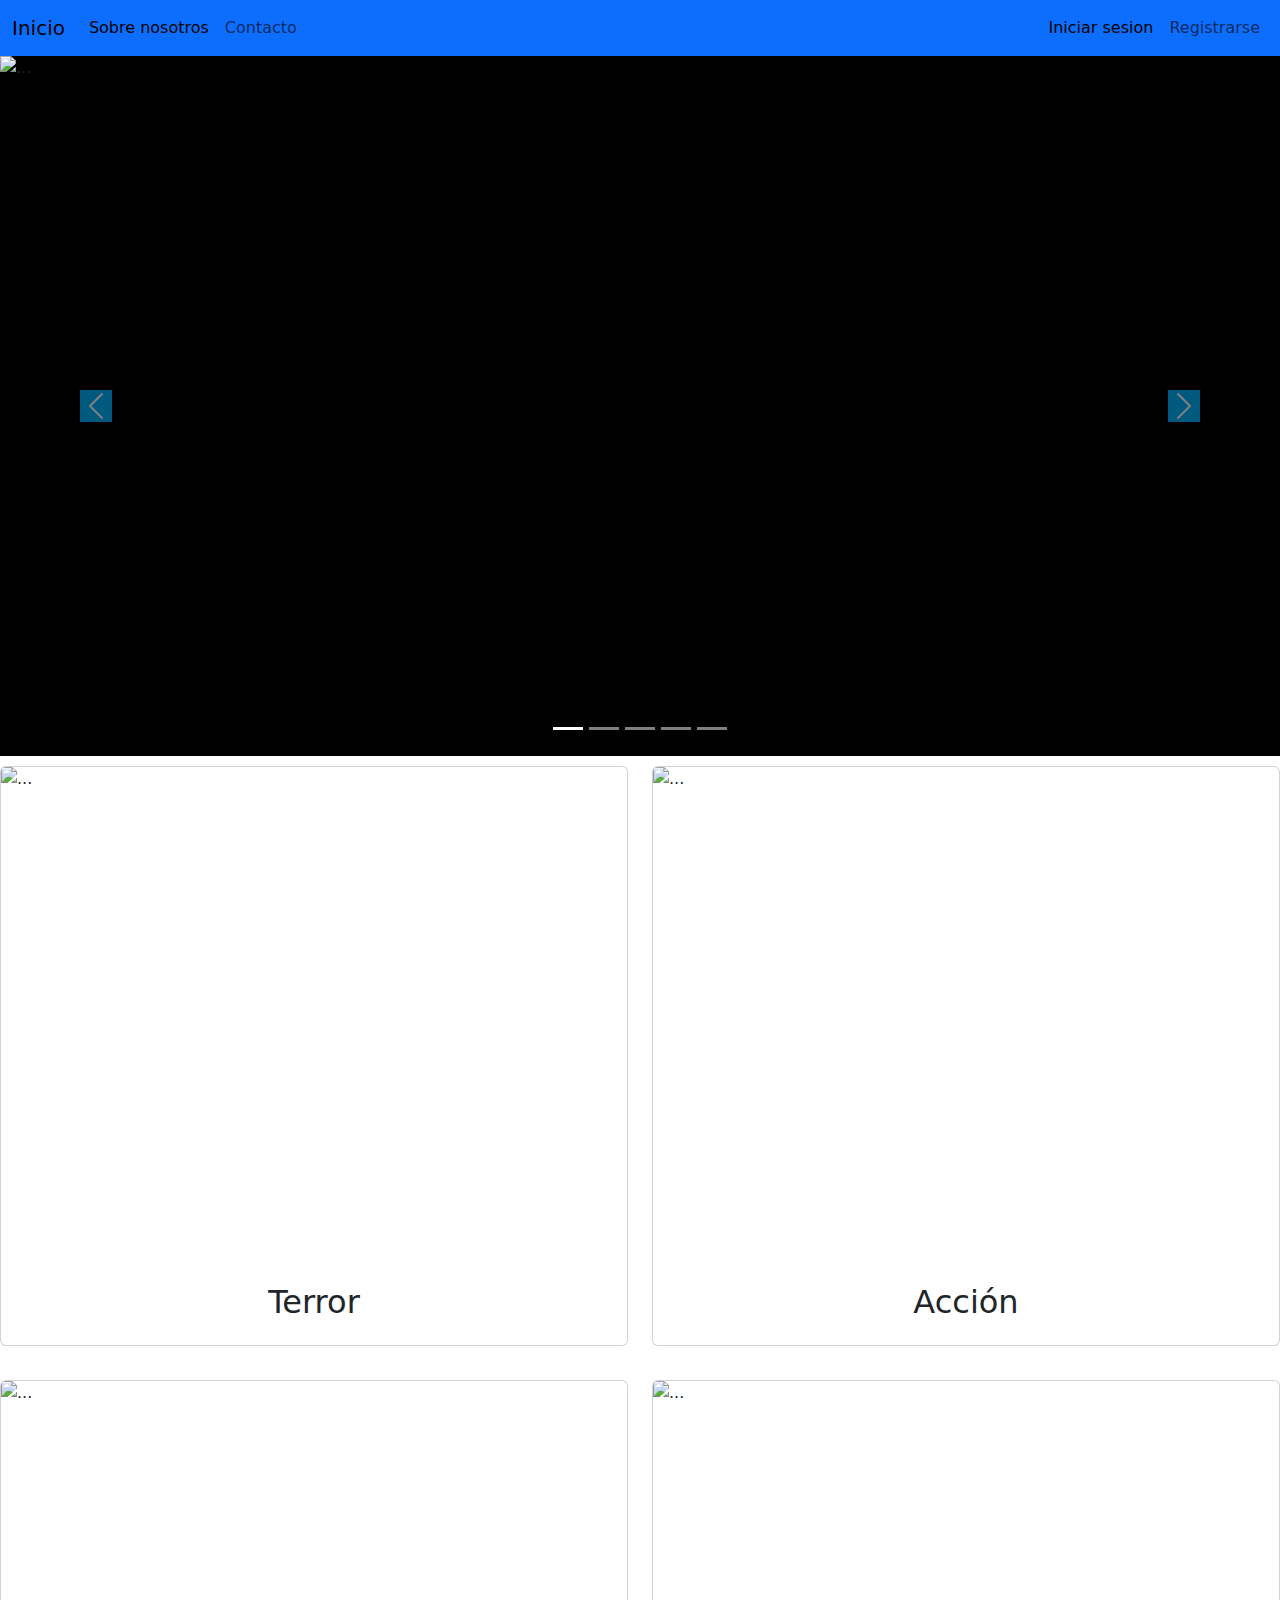
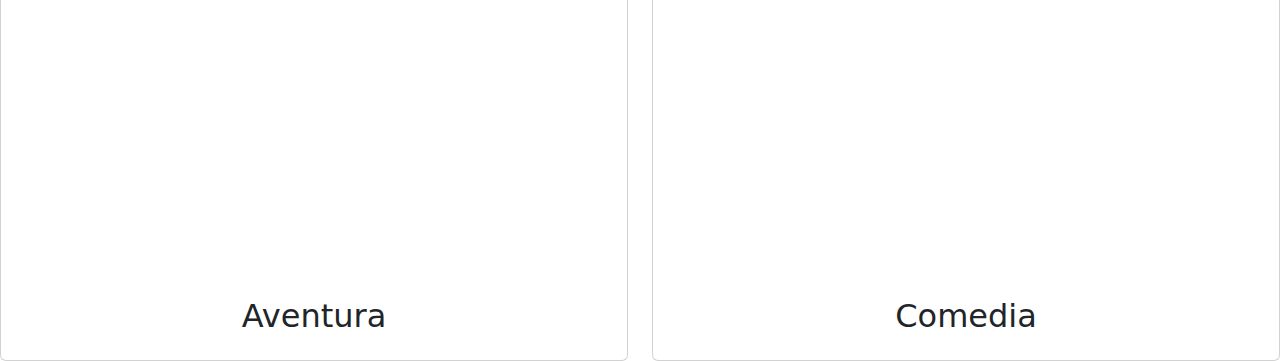
==== index.html @ 625aa41d "se corrige efecto de carousel" ====
<!DOCTYPE html>
<html lang="en">
<head>
  <meta charset="UTF-8">
  <meta name="viewport" content="width=device-width, initial-scale=1.0">
  <link rel="stylesheet" href="CSS/style.css">
  <link href="https://cdn.jsdelivr.net/npm/bootstrap@5.3.3/dist/css/bootstrap.min.css" rel="stylesheet" integrity="sha384-QWTKZyjpPEjISv5WaRU9OFeRpok6YctnYmDr5pNlyT2bRjXh0JMhjY6hW+ALEwIH" crossorigin="anonymous">
  <title>Pagina Principal</title>
</head>
<body>
  <header>
    <nav class="navbar navbar-expand-lg bg-primary">
      <a href="index.html"><img class="logo" src="https://images.vexels.com/media/users/3/220739/isolated/preview/364a8081b080c3b1b1af9abb49ecf40e-icono-plano-de-entradas-de-cine-clasico.png" alt=""></a>
  <div class="container-fluid">
    <a class="navbar-brand" href="#">Inicio</a>
    <button class="navbar-toggler" type="button" data-bs-toggle="collapse" data-bs-target="#navbarSupportedContent" aria-controls="navbarSupportedContent" aria-expanded="false" aria-label="Toggle navigation">
      <span class="navbar-toggler-icon"></span>
    </button>
    <div class="collapse navbar-collapse" id="navbarSupportedContent">
      <ul class="navbar-nav me-auto mb-2 mb-lg-0">
        <li class="nav-item">
          <a class="nav-link active" aria-current="page" href="#">Sobre nosotros</a>
        </li>
        <li class="nav-item">
          <a class="nav-link" href="#">Contacto</a>
        </li>
      </ul>
       <ul class="navbar-nav ms-auto mb-2 mb-lg-0">
        <li class="nav-item">
          <a class="nav-link active" aria-current="page" href="#" data-bs-toggle="modal" data-bs-target="#exampleModal">Iniciar sesion</a>



<div class="modal fade" id="exampleModal" tabindex="-1" aria-labelledby="exampleModalLabel" aria-hidden="true">
  <div class="modal-dialog">
    <div class="modal-content">
      <div class="modal-header">
        <h1 class="text-center fs-5" id="exampleModalLabel">Iniciar Sesión</h1>
        <button type="button" class="btn-close" data-bs-dismiss="modal" aria-label="Close"></button>
      </div>
      <div class="modal-body">
        <form>
  <div class="mb-3">
    <label for="exampleInputEmail1" class="form-label">Email</label>
    <input type="email" class="form-control" id="exampleInputEmail1" aria-describedby="emailHelp" required maxlength="50" minlength="5" placeholder="Juanperez@dominio.com">
  <div class="mb-3">
    <label for="exampleInputPassword1" class="form-label">Contraseña</label>
    <input type="password" class="form-control" id="exampleInputPassword1" required maxlength="50" minlength="5" pattern="[a-zA-Z0-9]+">
      <div class="modal-footer justify-content-center">
        <button type="submit" class="btn btn-dark">Enviar</button>
      </div>
    </div>
  </div>
</div>
        </li>
        <li class="nav-item">
          <a class="nav-link" href="#">Registrarse</a>
        </li>
      </ul>
    </div>
  </div>
</nav>
<div id="carouselExampleAutoplaying" class="carousel slide w-100">
        <div class="carousel-indicators">
          <button
            type="button"
            data-bs-target="#carouselExampleAutoplaying"
            data-bs-slide-to="0"
            class="active"
            aria-current="true"
            aria-label="Slide 1"
          ></button>
          <button
            type="button"
            data-bs-target="#carouselExampleAutoplaying"
            data-bs-slide-to="1"
            aria-label="Slide 2"
          ></button>
          <button
            type="button"
            data-bs-target="#carouselExampleAutoplaying"
            data-bs-slide-to="2"
            aria-label="Slide 3"
          ></button>
          <button
            type="button"
            data-bs-target="#carouselExampleAutoplaying"
            data-bs-slide-to="3"
            aria-label="Slide 4"
          ></button>
          <button
            type="button"
            data-bs-target="#carouselExampleAutoplaying"
            data-bs-slide-to="4"
            aria-label="Slide 5"
          ></button>
        </div>
        <div id="carouselExampleSlidesOnly" class="carousel slide" data-bs-ride="carousel">
  <div class="carousel-inner">
    <div class="carousel-item active">
      <img src="https://m.media-amazon.com/images/M/MV5BYzMxOTYyY2YtNzNlMy00MGEwLTg0YjUtODAwNjgyNWFmZDIwXkEyXkFqcGc@._V1_.jpg" class="d-block w-100" alt="...">
    </div>
    <div class="carousel-item">
      <img src="https://pics.filmaffinity.com/Hombre_lobo-320980493-large.jpg" class="d-block w-100" alt="...">
    </div>
    <div class="carousel-item">
      <img src="https://m.media-amazon.com/images/M/MV5BMDI0ZDVhZmYtMDEwMS00YTY2LWIzOTItYWIzNDdjZWY3MGEzXkEyXkFqcGc@._V1_.jpg" class="d-block w-100" alt="...">
    </div>
<div class="carousel-item">
      <img src="https://m.media-amazon.com/images/M/MV5BZGUwYWM5ZjgtZDk3OS00NDRiLWE4ZmUtZDM1YTQ4MjlkNWU2XkEyXkFqcGc@._V1_.jpg" class="d-block w-100" alt="...">
    </div>
<div class="carousel-item">
      <img src="https://m.media-amazon.com/images/S/pv-target-images/f10355548c455db2e018da1796065be7428d389471fce3e7c403856394ef4bc4.jpg" class="d-block w-100" alt="...">
    </div>

  </div>
</div>  
        <button
          class="carousel-control-prev"
          type="button"
          data-bs-target="#carouselExampleIndicators"
          data-bs-slide="prev"
        >
          <span class="carousel-control-prev-icon" aria-hidden="true"></span>
          <span class="visually-hidden">Previous</span>
        </button>
        <button
          class="carousel-control-next"
          type="button"
          data-bs-target="#carouselExampleIndicators"
          data-bs-slide="next"
        >
          <span class="carousel-control-next-icon" aria-hidden="true"></span>
          <span class="visually-hidden">Next</span>
        </button>
      </div>
  </header>

  <main>
    <div class="row row-cols-1 row-cols-md-2 g-4">
  <div class="col">
    <div class="card">
      <img src="https://i.blogs.es/7aba7b/1366_2000/500_333.jpeg" class="card-img-top" alt="...">
      <div class="card-body">
        <h2 class="card-title">Terror</h2>
        <p class="card-text"></p>
      </div>
    </div>
  </div>
  <div class="col">
    <div class="card">
      <img src="https://www.hobbyconsolas.com/sites/navi.axelspringer.es/public/media/image/2022/05/bad-boys-life-2709013.jpg" class="card-img-top" alt="...">
      <div class="card-body">
        <h2 class="card-title">Acción</h2>
        <p class="card-text"></p>
      </div>
    </div>
  </div>
  <div class="col">
    <div class="card">
      <img src="https://img2.rtve.es/v/6958935/?w=1600" class="card-img-top" alt="...">
      <div class="card-body">
        <h2 class="card-title">Aventura</h2>
        <p class="card-text"></p>
      </div>
    </div>
  </div>
  <div class="col">
    <div class="card">
      <img src="https://www.elespectador.com/resizer/v2/CHUG4BDYZ5DH7MLWYJ7RSBFM7I.jpg?auth=997c6df7fb2436fee7674858414dc0a6263d7477bb2ad4b330bc51f6b4ba2869&width=910&height=606&smart=true&quality=70" class="card-img-top" alt="...">
      <div class="card-body">
        <h2 class="card-title">Comedia</h2>
        <p class="card-text"></p>
      </div>
    </div>
  </div>
</div>


</main>
  <script src="https://cdn.jsdelivr.net/npm/bootstrap@5.3.3/dist/js/bootstrap.bundle.min.js" integrity="sha384-YvpcrYf0tY3lHB60NNkmXc5s9fDVZLESaAA55NDzOxhy9GkcIdslK1eN7N6jIeHz" crossorigin="anonymous"></script>
</body>
</html>
---- CSS/style.css ----
*{
  margin: 0;
  padding: 0;
}

.logo {width: 100px;}

.carousel img{height: 700px; object-fit: contain;}
.carousel{background-color: rgb(0, 0, 0);}
.carousel-item img{transition: transform 0s ease-in-out; &:hover {transform: scale(110%);}}
.carousel-control-prev span{background-color: rgb(0, 179, 255);}
.carousel-control-next span{background-color: rgb(0, 179, 255);}


.logo{
  width: 100px;
}

.card{
  margin-top: 10px;
}
.card img{
  width: 100%;
  height: 500px;
}

.card-title{
  text-align: center;
}
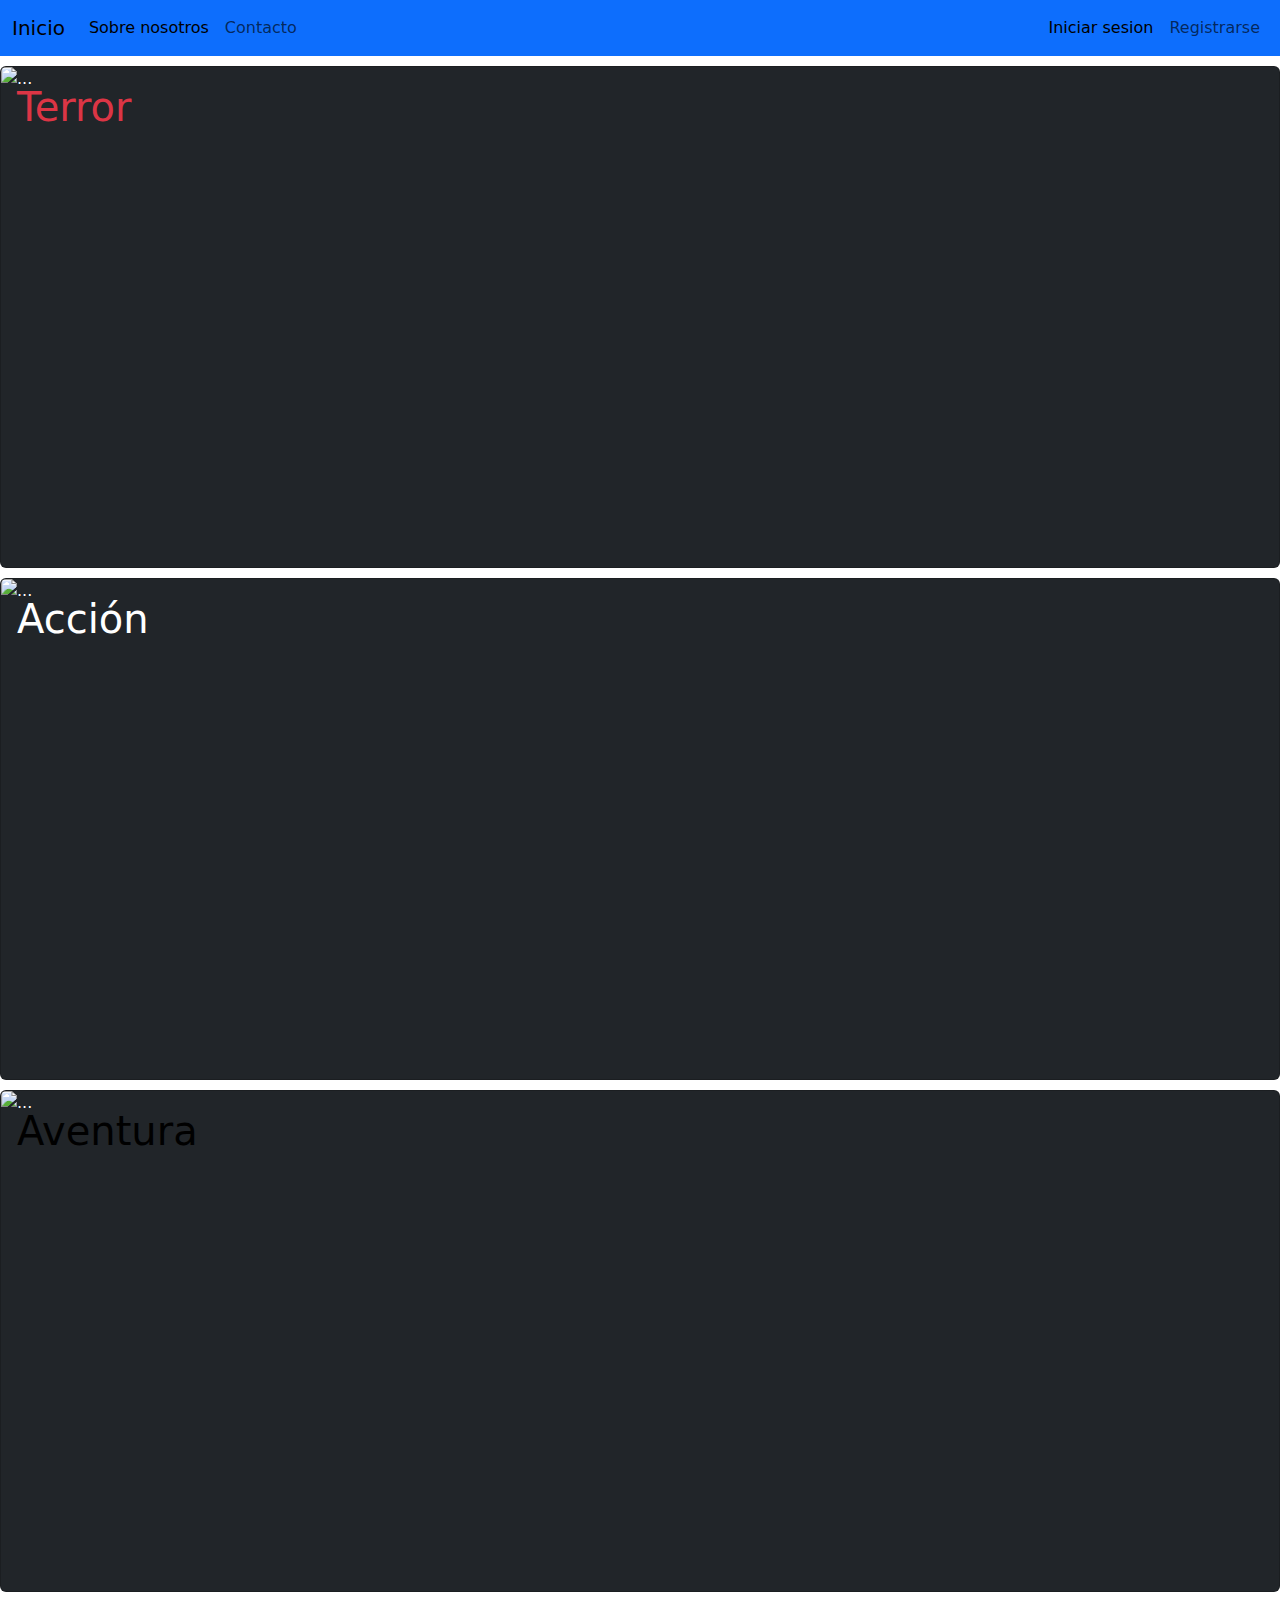
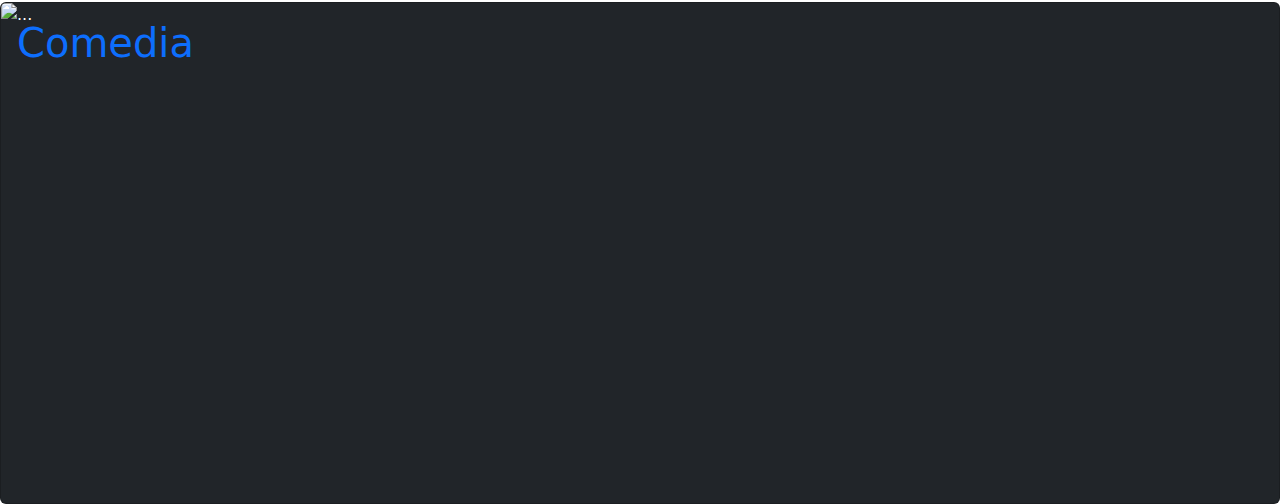
==== commit d7c1d473: "Cambiamos las cards" ====
--- a/index.html
+++ b/index.html
@@ -5,7 +5,7 @@
   <meta name="viewport" content="width=device-width, initial-scale=1.0">
   <link rel="stylesheet" href="CSS/style.css">
   <link href="https://cdn.jsdelivr.net/npm/bootstrap@5.3.3/dist/css/bootstrap.min.css" rel="stylesheet" integrity="sha384-QWTKZyjpPEjISv5WaRU9OFeRpok6YctnYmDr5pNlyT2bRjXh0JMhjY6hW+ALEwIH" crossorigin="anonymous">
-  <title>Pagina Principal</title>
+  <title>Document</title>
 </head>
 <body>
   <header>
@@ -27,31 +27,7 @@
       </ul>
        <ul class="navbar-nav ms-auto mb-2 mb-lg-0">
         <li class="nav-item">
-          <a class="nav-link active" aria-current="page" href="#" data-bs-toggle="modal" data-bs-target="#exampleModal">Iniciar sesion</a>
-
-
-
-<div class="modal fade" id="exampleModal" tabindex="-1" aria-labelledby="exampleModalLabel" aria-hidden="true">
-  <div class="modal-dialog">
-    <div class="modal-content">
-      <div class="modal-header">
-        <h1 class="text-center fs-5" id="exampleModalLabel">Iniciar Sesión</h1>
-        <button type="button" class="btn-close" data-bs-dismiss="modal" aria-label="Close"></button>
-      </div>
-      <div class="modal-body">
-        <form>
-  <div class="mb-3">
-    <label for="exampleInputEmail1" class="form-label">Email</label>
-    <input type="email" class="form-control" id="exampleInputEmail1" aria-describedby="emailHelp" required maxlength="50" minlength="5" placeholder="Juanperez@dominio.com">
-  <div class="mb-3">
-    <label for="exampleInputPassword1" class="form-label">Contraseña</label>
-    <input type="password" class="form-control" id="exampleInputPassword1" required maxlength="50" minlength="5" pattern="[a-zA-Z0-9]+">
-      <div class="modal-footer justify-content-center">
-        <button type="submit" class="btn btn-dark">Enviar</button>
-      </div>
-    </div>
-  </div>
-</div>
+          <a class="nav-link active" aria-current="page" href="#">Iniciar sesion</a>
         </li>
         <li class="nav-item">
           <a class="nav-link" href="#">Registrarse</a>
@@ -60,124 +36,41 @@
     </div>
   </div>
 </nav>
-<div id="carouselExampleAutoplaying" class="carousel slide w-100">
-        <div class="carousel-indicators">
-          <button
-            type="button"
-            data-bs-target="#carouselExampleAutoplaying"
-            data-bs-slide-to="0"
-            class="active"
-            aria-current="true"
-            aria-label="Slide 1"
-          ></button>
-          <button
-            type="button"
-            data-bs-target="#carouselExampleAutoplaying"
-            data-bs-slide-to="1"
-            aria-label="Slide 2"
-          ></button>
-          <button
-            type="button"
-            data-bs-target="#carouselExampleAutoplaying"
-            data-bs-slide-to="2"
-            aria-label="Slide 3"
-          ></button>
-          <button
-            type="button"
-            data-bs-target="#carouselExampleAutoplaying"
-            data-bs-slide-to="3"
-            aria-label="Slide 4"
-          ></button>
-          <button
-            type="button"
-            data-bs-target="#carouselExampleAutoplaying"
-            data-bs-slide-to="4"
-            aria-label="Slide 5"
-          ></button>
-        </div>
-        <div id="carouselExampleSlidesOnly" class="carousel slide" data-bs-ride="carousel">
-  <div class="carousel-inner">
-    <div class="carousel-item active">
-      <img src="https://m.media-amazon.com/images/M/MV5BYzMxOTYyY2YtNzNlMy00MGEwLTg0YjUtODAwNjgyNWFmZDIwXkEyXkFqcGc@._V1_.jpg" class="d-block w-100" alt="...">
-    </div>
-    <div class="carousel-item">
-      <img src="https://pics.filmaffinity.com/Hombre_lobo-320980493-large.jpg" class="d-block w-100" alt="...">
-    </div>
-    <div class="carousel-item">
-      <img src="https://m.media-amazon.com/images/M/MV5BMDI0ZDVhZmYtMDEwMS00YTY2LWIzOTItYWIzNDdjZWY3MGEzXkEyXkFqcGc@._V1_.jpg" class="d-block w-100" alt="...">
-    </div>
-<div class="carousel-item">
-      <img src="https://m.media-amazon.com/images/M/MV5BZGUwYWM5ZjgtZDk3OS00NDRiLWE4ZmUtZDM1YTQ4MjlkNWU2XkEyXkFqcGc@._V1_.jpg" class="d-block w-100" alt="...">
-    </div>
-<div class="carousel-item">
-      <img src="https://m.media-amazon.com/images/S/pv-target-images/f10355548c455db2e018da1796065be7428d389471fce3e7c403856394ef4bc4.jpg" class="d-block w-100" alt="...">
-    </div>
-
-  </div>
-</div>  
-        <button
-          class="carousel-control-prev"
-          type="button"
-          data-bs-target="#carouselExampleIndicators"
-          data-bs-slide="prev"
-        >
-          <span class="carousel-control-prev-icon" aria-hidden="true"></span>
-          <span class="visually-hidden">Previous</span>
-        </button>
-        <button
-          class="carousel-control-next"
-          type="button"
-          data-bs-target="#carouselExampleIndicators"
-          data-bs-slide="next"
-        >
-          <span class="carousel-control-next-icon" aria-hidden="true"></span>
-          <span class="visually-hidden">Next</span>
-        </button>
-      </div>
   </header>
 
   <main>
-    <div class="row row-cols-1 row-cols-md-2 g-4">
-  <div class="col">
-    <div class="card">
-      <img src="https://i.blogs.es/7aba7b/1366_2000/500_333.jpeg" class="card-img-top" alt="...">
-      <div class="card-body">
-        <h2 class="card-title">Terror</h2>
-        <p class="card-text"></p>
-      </div>
-    </div>
-  </div>
-  <div class="col">
-    <div class="card">
-      <img src="https://www.hobbyconsolas.com/sites/navi.axelspringer.es/public/media/image/2022/05/bad-boys-life-2709013.jpg" class="card-img-top" alt="...">
-      <div class="card-body">
-        <h2 class="card-title">Acción</h2>
-        <p class="card-text"></p>
-      </div>
-    </div>
-  </div>
-  <div class="col">
-    <div class="card">
-      <img src="https://img2.rtve.es/v/6958935/?w=1600" class="card-img-top" alt="...">
-      <div class="card-body">
-        <h2 class="card-title">Aventura</h2>
-        <p class="card-text"></p>
-      </div>
-    </div>
-  </div>
-  <div class="col">
-    <div class="card">
-      <img src="https://www.elespectador.com/resizer/v2/CHUG4BDYZ5DH7MLWYJ7RSBFM7I.jpg?auth=997c6df7fb2436fee7674858414dc0a6263d7477bb2ad4b330bc51f6b4ba2869&width=910&height=606&smart=true&quality=70" class="card-img-top" alt="...">
-      <div class="card-body">
-        <h2 class="card-title">Comedia</h2>
-        <p class="card-text"></p>
-      </div>
-    </div>
+    <div class="card text-bg-dark">
+  <img src="https://i.blogs.es/7aba7b/1366_2000/500_333.jpeg" class="card-img" alt="...">
+  <div class="card-img-overlay">
+    <h1 class="card-title text-danger">Terror</h1>
+ 
   </div>
 </div>
-
-
-</main>
+<div class="card text-bg-dark">
+  <img src="https://www.hobbyconsolas.com/sites/navi.axelspringer.es/public/media/image/2022/05/bad-boys-life-2709013.jpg" class="card-img" alt="...">
+  <div class="card-img-overlay">
+    <h1 class="card-title">Acción</h1>
+    
+  </div>
+</div>
+<div class="card text-bg-dark">
+  <img src="https://img2.rtve.es/v/6958935/?w=1600" class="card-img" alt="...">
+  <div class="card-img-overlay">
+    <h1 class="card-title text-black">Aventura</h1>
+    
+  </div>
+</div>
+<div class="card text-bg-dark">
+  <img src="https://www.elespectador.com/resizer/v2/CHUG4BDYZ5DH7MLWYJ7RSBFM7I.jpg?auth=997c6df7fb2436fee7674858414dc0a6263d7477bb2ad4b330bc51f6b4ba2869&width=910&height=606&smart=true&quality=70" class="card-img" alt="...">
+  <div class="card-img-overlay">
+    <h1 class="card-title text-primary">Comedia</h1>
+    
+  </div>
+</div>
+   
+  
+  
+  </main>
   <script src="https://cdn.jsdelivr.net/npm/bootstrap@5.3.3/dist/js/bootstrap.bundle.min.js" integrity="sha384-YvpcrYf0tY3lHB60NNkmXc5s9fDVZLESaAA55NDzOxhy9GkcIdslK1eN7N6jIeHz" crossorigin="anonymous"></script>
 </body>
 </html>--- a/CSS/style.css
+++ b/CSS/style.css
@@ -2,15 +2,6 @@
   margin: 0;
   padding: 0;
 }
-
-.logo {width: 100px;}
-
-.carousel img{height: 700px; object-fit: contain;}
-.carousel{background-color: rgb(0, 0, 0);}
-.carousel-item img{transition: transform 0s ease-in-out; &:hover {transform: scale(110%);}}
-.carousel-control-prev span{background-color: rgb(0, 179, 255);}
-.carousel-control-next span{background-color: rgb(0, 179, 255);}
-
 
 .logo{
   width: 100px;
@@ -23,8 +14,3 @@
   width: 100%;
   height: 500px;
 }
-
-.card-title{
-  text-align: center;
-}
-
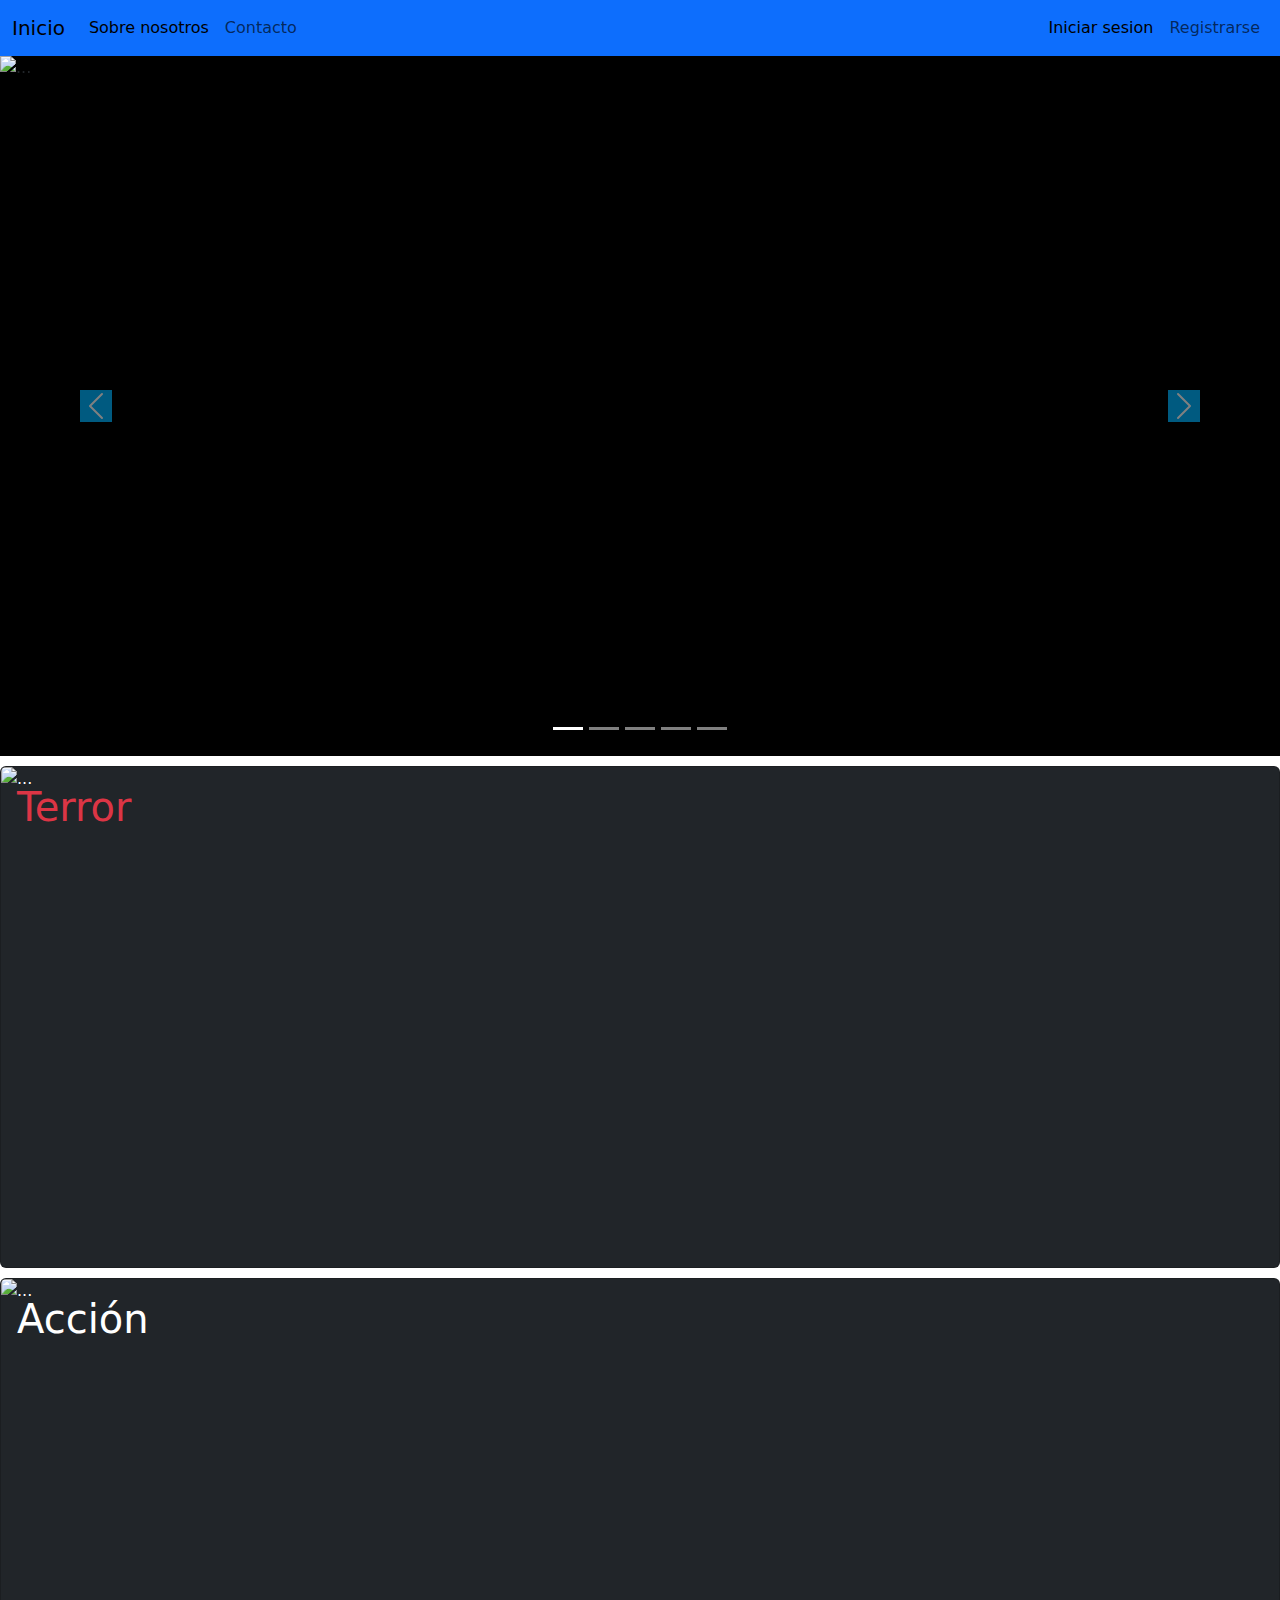
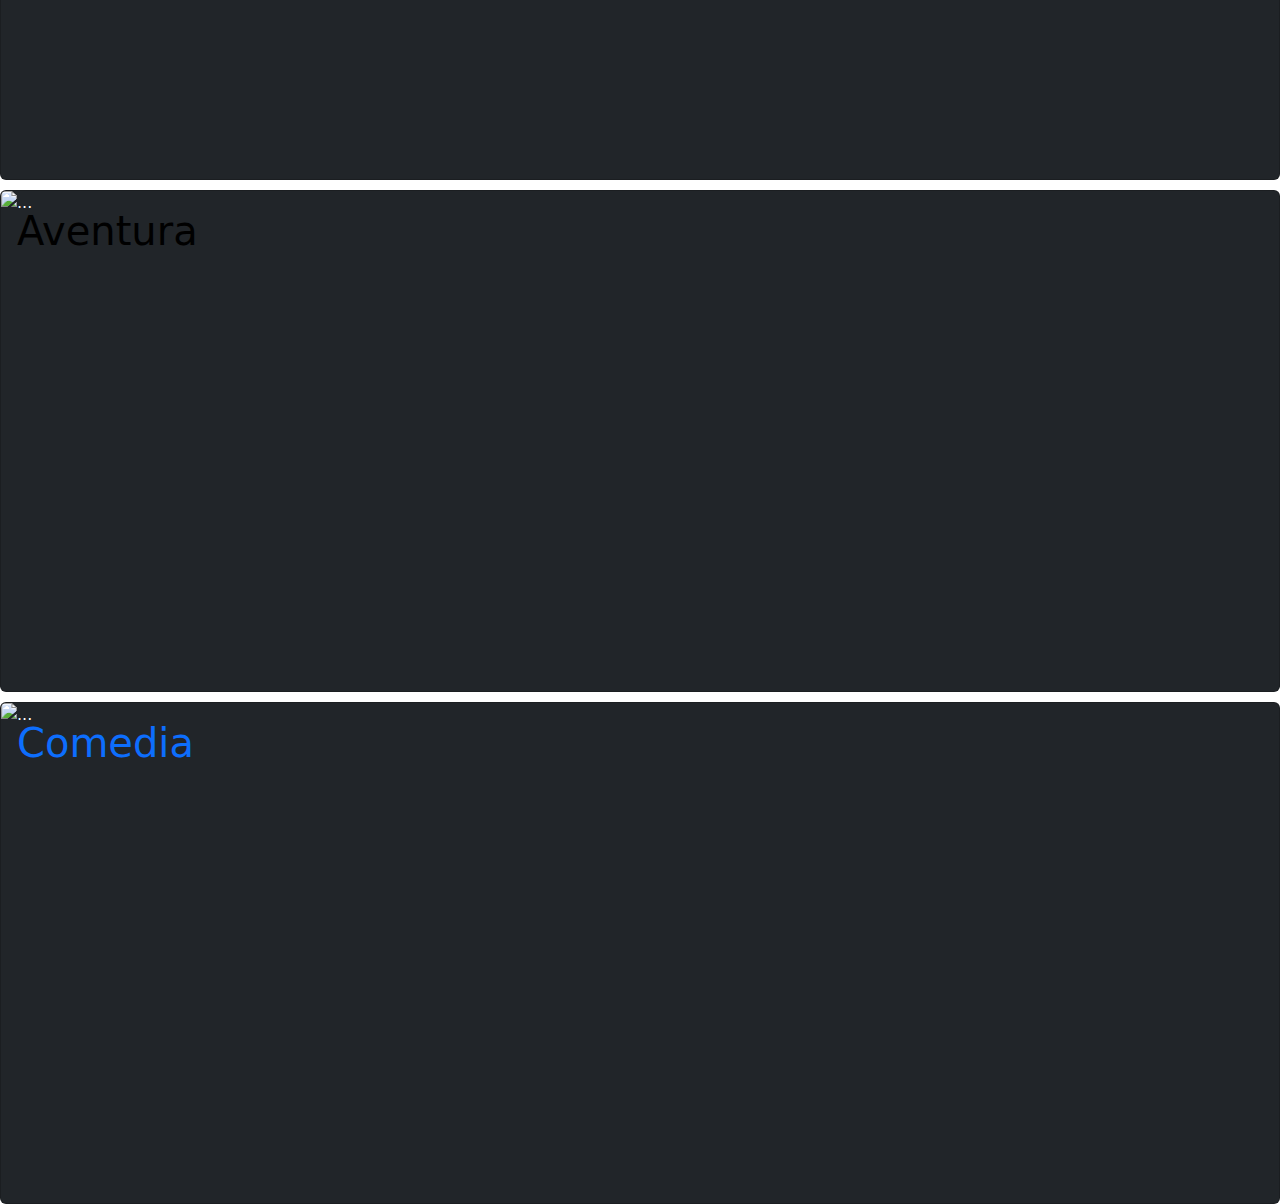
==== commit 7a44296f: "Merge branch 'dev' into Feature/cards" ====
--- a/index.html
+++ b/index.html
@@ -3,9 +3,9 @@
 <head>
   <meta charset="UTF-8">
   <meta name="viewport" content="width=device-width, initial-scale=1.0">
-  <link rel="stylesheet" href="CSS/style.css">
+  <link rel="stylesheet" href="./CSS/style.css">
   <link href="https://cdn.jsdelivr.net/npm/bootstrap@5.3.3/dist/css/bootstrap.min.css" rel="stylesheet" integrity="sha384-QWTKZyjpPEjISv5WaRU9OFeRpok6YctnYmDr5pNlyT2bRjXh0JMhjY6hW+ALEwIH" crossorigin="anonymous">
-  <title>Document</title>
+  <title>Pagina Principal</title>
 </head>
 <body>
   <header>
@@ -27,7 +27,31 @@
       </ul>
        <ul class="navbar-nav ms-auto mb-2 mb-lg-0">
         <li class="nav-item">
-          <a class="nav-link active" aria-current="page" href="#">Iniciar sesion</a>
+          <a class="nav-link active" aria-current="page" href="#" data-bs-toggle="modal" data-bs-target="#exampleModal">Iniciar sesion</a>
+
+
+
+<div class="modal fade" id="exampleModal" tabindex="-1" aria-labelledby="exampleModalLabel" aria-hidden="true">
+  <div class="modal-dialog">
+    <div class="modal-content">
+      <div class="modal-header">
+        <h1 class="text-center fs-5" id="exampleModalLabel">Iniciar Sesión</h1>
+        <button type="button" class="btn-close" data-bs-dismiss="modal" aria-label="Close"></button>
+      </div>
+      <div class="modal-body">
+        <form>
+  <div class="mb-3">
+    <label for="exampleInputEmail1" class="form-label">Email</label>
+    <input type="email" class="form-control" id="exampleInputEmail1" aria-describedby="emailHelp" required maxlength="50" minlength="5" placeholder="Juanperez@dominio.com">
+  <div class="mb-3">
+    <label for="exampleInputPassword1" class="form-label">Contraseña</label>
+    <input type="password" class="form-control" id="exampleInputPassword1" required maxlength="50" minlength="5" pattern="[a-zA-Z0-9]+">
+      <div class="modal-footer justify-content-center">
+        <button type="submit" class="btn btn-dark">Enviar</button>
+      </div>
+    </div>
+  </div>
+</div>
         </li>
         <li class="nav-item">
           <a class="nav-link" href="#">Registrarse</a>
@@ -36,6 +60,80 @@
     </div>
   </div>
 </nav>
+<div id="carouselExampleAutoplaying" class="carousel slide w-100">
+        <div class="carousel-indicators">
+          <button
+            type="button"
+            data-bs-target="#carouselExampleAutoplaying"
+            data-bs-slide-to="0"
+            class="active"
+            aria-current="true"
+            aria-label="Slide 1"
+          ></button>
+          <button
+            type="button"
+            data-bs-target="#carouselExampleAutoplaying"
+            data-bs-slide-to="1"
+            aria-label="Slide 2"
+          ></button>
+          <button
+            type="button"
+            data-bs-target="#carouselExampleAutoplaying"
+            data-bs-slide-to="2"
+            aria-label="Slide 3"
+          ></button>
+          <button
+            type="button"
+            data-bs-target="#carouselExampleAutoplaying"
+            data-bs-slide-to="3"
+            aria-label="Slide 4"
+          ></button>
+          <button
+            type="button"
+            data-bs-target="#carouselExampleAutoplaying"
+            data-bs-slide-to="4"
+            aria-label="Slide 5"
+          ></button>
+        </div>
+        <div id="carouselExampleSlidesOnly" class="carousel slide" data-bs-ride="carousel">
+  <div class="carousel-inner">
+    <div class="carousel-item active">
+      <img src="https://m.media-amazon.com/images/M/MV5BYzMxOTYyY2YtNzNlMy00MGEwLTg0YjUtODAwNjgyNWFmZDIwXkEyXkFqcGc@._V1_.jpg" class="d-block w-100" alt="...">
+    </div>
+    <div class="carousel-item">
+      <img src="https://pics.filmaffinity.com/Hombre_lobo-320980493-large.jpg" class="d-block w-100" alt="...">
+    </div>
+    <div class="carousel-item">
+      <img src="https://m.media-amazon.com/images/M/MV5BMDI0ZDVhZmYtMDEwMS00YTY2LWIzOTItYWIzNDdjZWY3MGEzXkEyXkFqcGc@._V1_.jpg" class="d-block w-100" alt="...">
+    </div>
+<div class="carousel-item">
+      <img src="https://m.media-amazon.com/images/M/MV5BZGUwYWM5ZjgtZDk3OS00NDRiLWE4ZmUtZDM1YTQ4MjlkNWU2XkEyXkFqcGc@._V1_.jpg" class="d-block w-100" alt="...">
+    </div>
+<div class="carousel-item">
+      <img src="https://m.media-amazon.com/images/S/pv-target-images/f10355548c455db2e018da1796065be7428d389471fce3e7c403856394ef4bc4.jpg" class="d-block w-100" alt="...">
+    </div>
+
+  </div>
+</div>  
+        <button
+          class="carousel-control-prev"
+          type="button"
+          data-bs-target="#carouselExampleIndicators"
+          data-bs-slide="prev"
+        >
+          <span class="carousel-control-prev-icon" aria-hidden="true"></span>
+          <span class="visually-hidden">Previous</span>
+        </button>
+        <button
+          class="carousel-control-next"
+          type="button"
+          data-bs-target="#carouselExampleIndicators"
+          data-bs-slide="next"
+        >
+          <span class="carousel-control-next-icon" aria-hidden="true"></span>
+          <span class="visually-hidden">Next</span>
+        </button>
+      </div>
   </header>
 
   <main>
@@ -67,10 +165,7 @@
     
   </div>
 </div>
-   
-  
-  
-  </main>
+
   <script src="https://cdn.jsdelivr.net/npm/bootstrap@5.3.3/dist/js/bootstrap.bundle.min.js" integrity="sha384-YvpcrYf0tY3lHB60NNkmXc5s9fDVZLESaAA55NDzOxhy9GkcIdslK1eN7N6jIeHz" crossorigin="anonymous"></script>
 </body>
 </html>--- a/CSS/style.css
+++ b/CSS/style.css
@@ -2,6 +2,15 @@
   margin: 0;
   padding: 0;
 }
+
+.logo {width: 100px;}
+
+.carousel img{height: 700px; object-fit: contain;}
+.carousel{background-color: rgb(0, 0, 0);}
+.carousel-item img{transition: transform 0s ease-in-out; &:hover {transform: scale(110%);}}
+.carousel-control-prev span{background-color: rgb(0, 179, 255);}
+.carousel-control-next span{background-color: rgb(0, 179, 255);}
+
 
 .logo{
   width: 100px;
@@ -14,3 +23,8 @@
   width: 100%;
   height: 500px;
 }
+
+
+
+
+
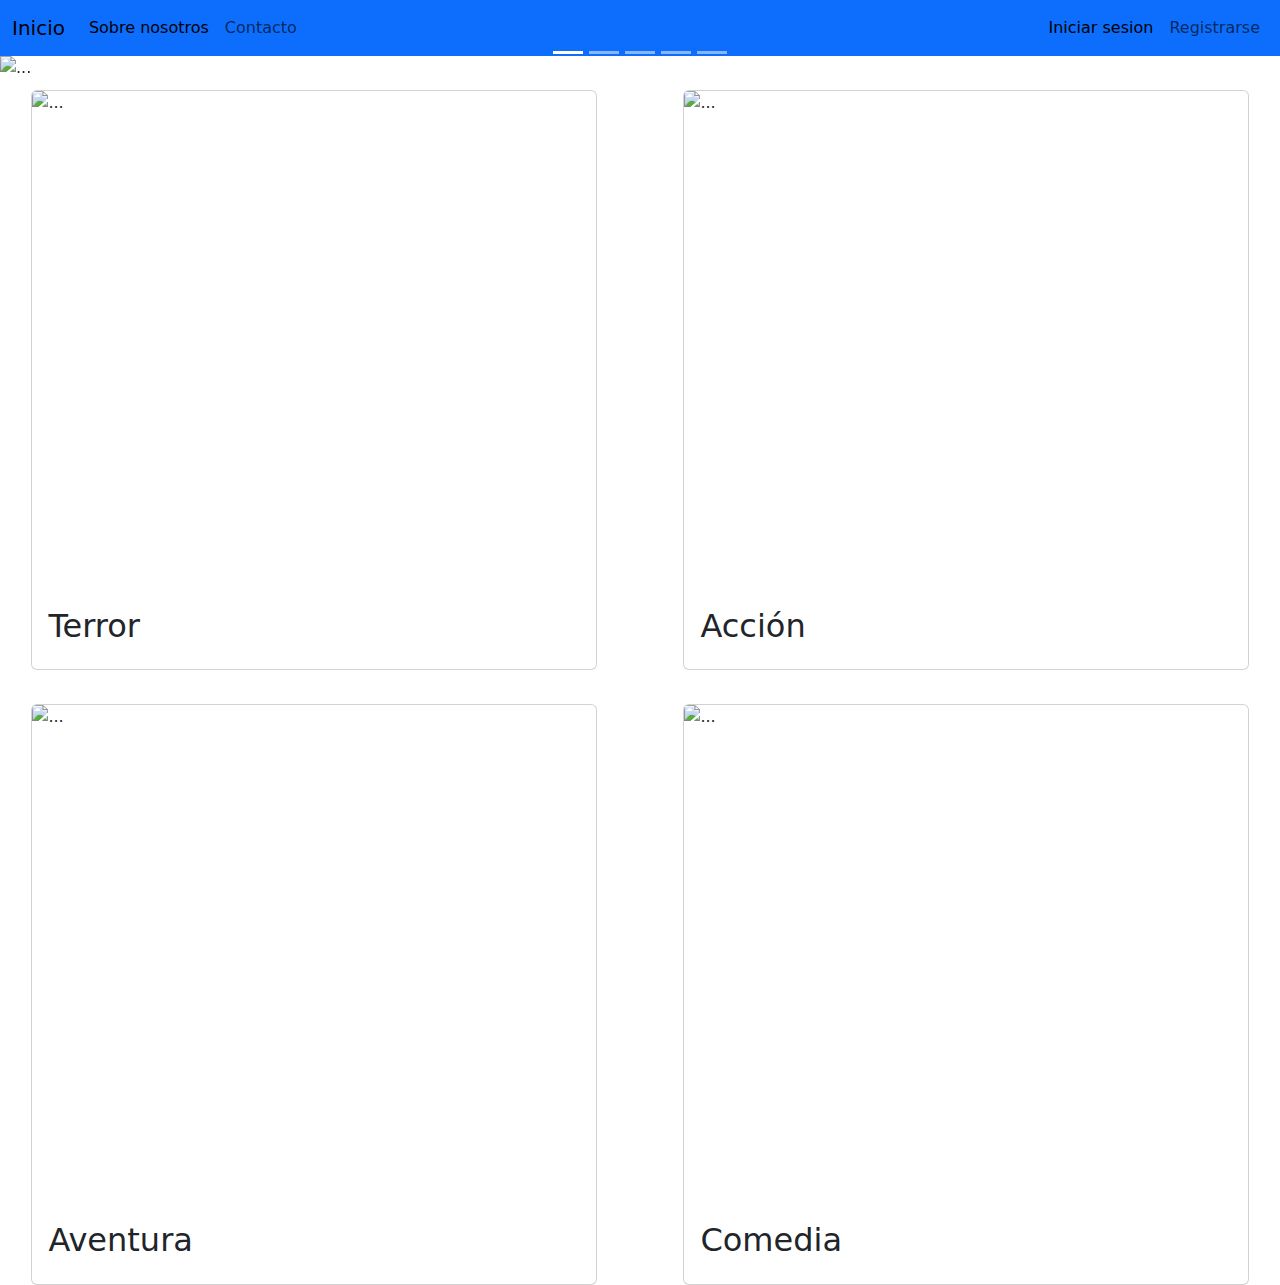
==== commit 11f181b3: "se borran botones prev y next de carousel y se conecta pagina de entre nosotros ak {{" ====
--- a/index.html
+++ b/index.html
@@ -19,7 +19,7 @@
     <div class="collapse navbar-collapse" id="navbarSupportedContent">
       <ul class="navbar-nav me-auto mb-2 mb-lg-0">
         <li class="nav-item">
-          <a class="nav-link active" aria-current="page" href="#">Sobre nosotros</a>
+          <a class="nav-link active" aria-current="page" href="./paginas/sobre-nosotros.html">Sobre nosotros</a>
         </li>
         <li class="nav-item">
           <a class="nav-link" href="#">Contacto</a>
@@ -115,57 +115,52 @@
 
   </div>
 </div>  
-        <button
-          class="carousel-control-prev"
-          type="button"
-          data-bs-target="#carouselExampleIndicators"
-          data-bs-slide="prev"
-        >
-          <span class="carousel-control-prev-icon" aria-hidden="true"></span>
-          <span class="visually-hidden">Previous</span>
-        </button>
-        <button
-          class="carousel-control-next"
-          type="button"
-          data-bs-target="#carouselExampleIndicators"
-          data-bs-slide="next"
-        >
-          <span class="carousel-control-next-icon" aria-hidden="true"></span>
-          <span class="visually-hidden">Next</span>
-        </button>
+      
       </div>
   </header>
 
   <main>
-    <div class="card text-bg-dark">
-  <img src="https://i.blogs.es/7aba7b/1366_2000/500_333.jpeg" class="card-img" alt="...">
-  <div class="card-img-overlay">
-    <h1 class="card-title text-danger">Terror</h1>
- 
+    <div class="row row-cols-1 row-cols-md-2 g-4">
+  <div class="col">
+    <div class="card">
+      <img src="https://i.blogs.es/7aba7b/1366_2000/500_333.jpeg" class="card-img-top" alt="...">
+      <div class="card-body">
+        <h2 class="card-title">Terror</h2>
+        <p class="card-text"></p>
+      </div>
+    </div>
   </div>
-</div>
-<div class="card text-bg-dark">
-  <img src="https://www.hobbyconsolas.com/sites/navi.axelspringer.es/public/media/image/2022/05/bad-boys-life-2709013.jpg" class="card-img" alt="...">
-  <div class="card-img-overlay">
-    <h1 class="card-title">Acción</h1>
-    
+  <div class="col">
+    <div class="card">
+      <img src="https://www.hobbyconsolas.com/sites/navi.axelspringer.es/public/media/image/2022/05/bad-boys-life-2709013.jpg" class="card-img-top" alt="...">
+      <div class="card-body">
+        <h2 class="card-title">Acción</h2>
+        <p class="card-text"></p>
+      </div>
+    </div>
   </div>
-</div>
-<div class="card text-bg-dark">
-  <img src="https://img2.rtve.es/v/6958935/?w=1600" class="card-img" alt="...">
-  <div class="card-img-overlay">
-    <h1 class="card-title text-black">Aventura</h1>
-    
+  <div class="col">
+    <div class="card">
+      <img src="https://img2.rtve.es/v/6958935/?w=1600" class="card-img-top" alt="...">
+      <div class="card-body">
+        <h2 class="card-title">Aventura</h2>
+        <p class="card-text"></p>
+      </div>
+    </div>
   </div>
-</div>
-<div class="card text-bg-dark">
-  <img src="https://www.elespectador.com/resizer/v2/CHUG4BDYZ5DH7MLWYJ7RSBFM7I.jpg?auth=997c6df7fb2436fee7674858414dc0a6263d7477bb2ad4b330bc51f6b4ba2869&width=910&height=606&smart=true&quality=70" class="card-img" alt="...">
-  <div class="card-img-overlay">
-    <h1 class="card-title text-primary">Comedia</h1>
-    
+  <div class="col">
+    <div class="card">
+      <img src="https://www.elespectador.com/resizer/v2/CHUG4BDYZ5DH7MLWYJ7RSBFM7I.jpg?auth=997c6df7fb2436fee7674858414dc0a6263d7477bb2ad4b330bc51f6b4ba2869&width=910&height=606&smart=true&quality=70" class="card-img-top" alt="...">
+      <div class="card-body">
+        <h2 class="card-title">Comedia</h2>
+        <p class="card-text"></p>
+      </div>
+    </div>
   </div>
 </div>
 
+
+</main>
   <script src="https://cdn.jsdelivr.net/npm/bootstrap@5.3.3/dist/js/bootstrap.bundle.min.js" integrity="sha384-YvpcrYf0tY3lHB60NNkmXc5s9fDVZLESaAA55NDzOxhy9GkcIdslK1eN7N6jIeHz" crossorigin="anonymous"></script>
 </body>
 </html>--- a/CSS/style.css
+++ b/CSS/style.css
@@ -2,21 +2,15 @@
   margin: 0;
   padding: 0;
 }
-
-.logo {width: 100px;}
-
-.carousel img{height: 700px; object-fit: contain;}
-.carousel{background-color: rgb(0, 0, 0);}
-.carousel-item img{transition: transform 0s ease-in-out; &:hover {transform: scale(110%);}}
-.carousel-control-prev span{background-color: rgb(0, 179, 255);}
-.carousel-control-next span{background-color: rgb(0, 179, 255);}
-
 
 .logo{
   width: 100px;
 }
 
 .card{
+  position: relative;
+  left: 5%;
+  width: 90%;
   margin-top: 10px;
 }
 .card img{
@@ -24,7 +18,3 @@
   height: 500px;
 }
 
-
-
-
-
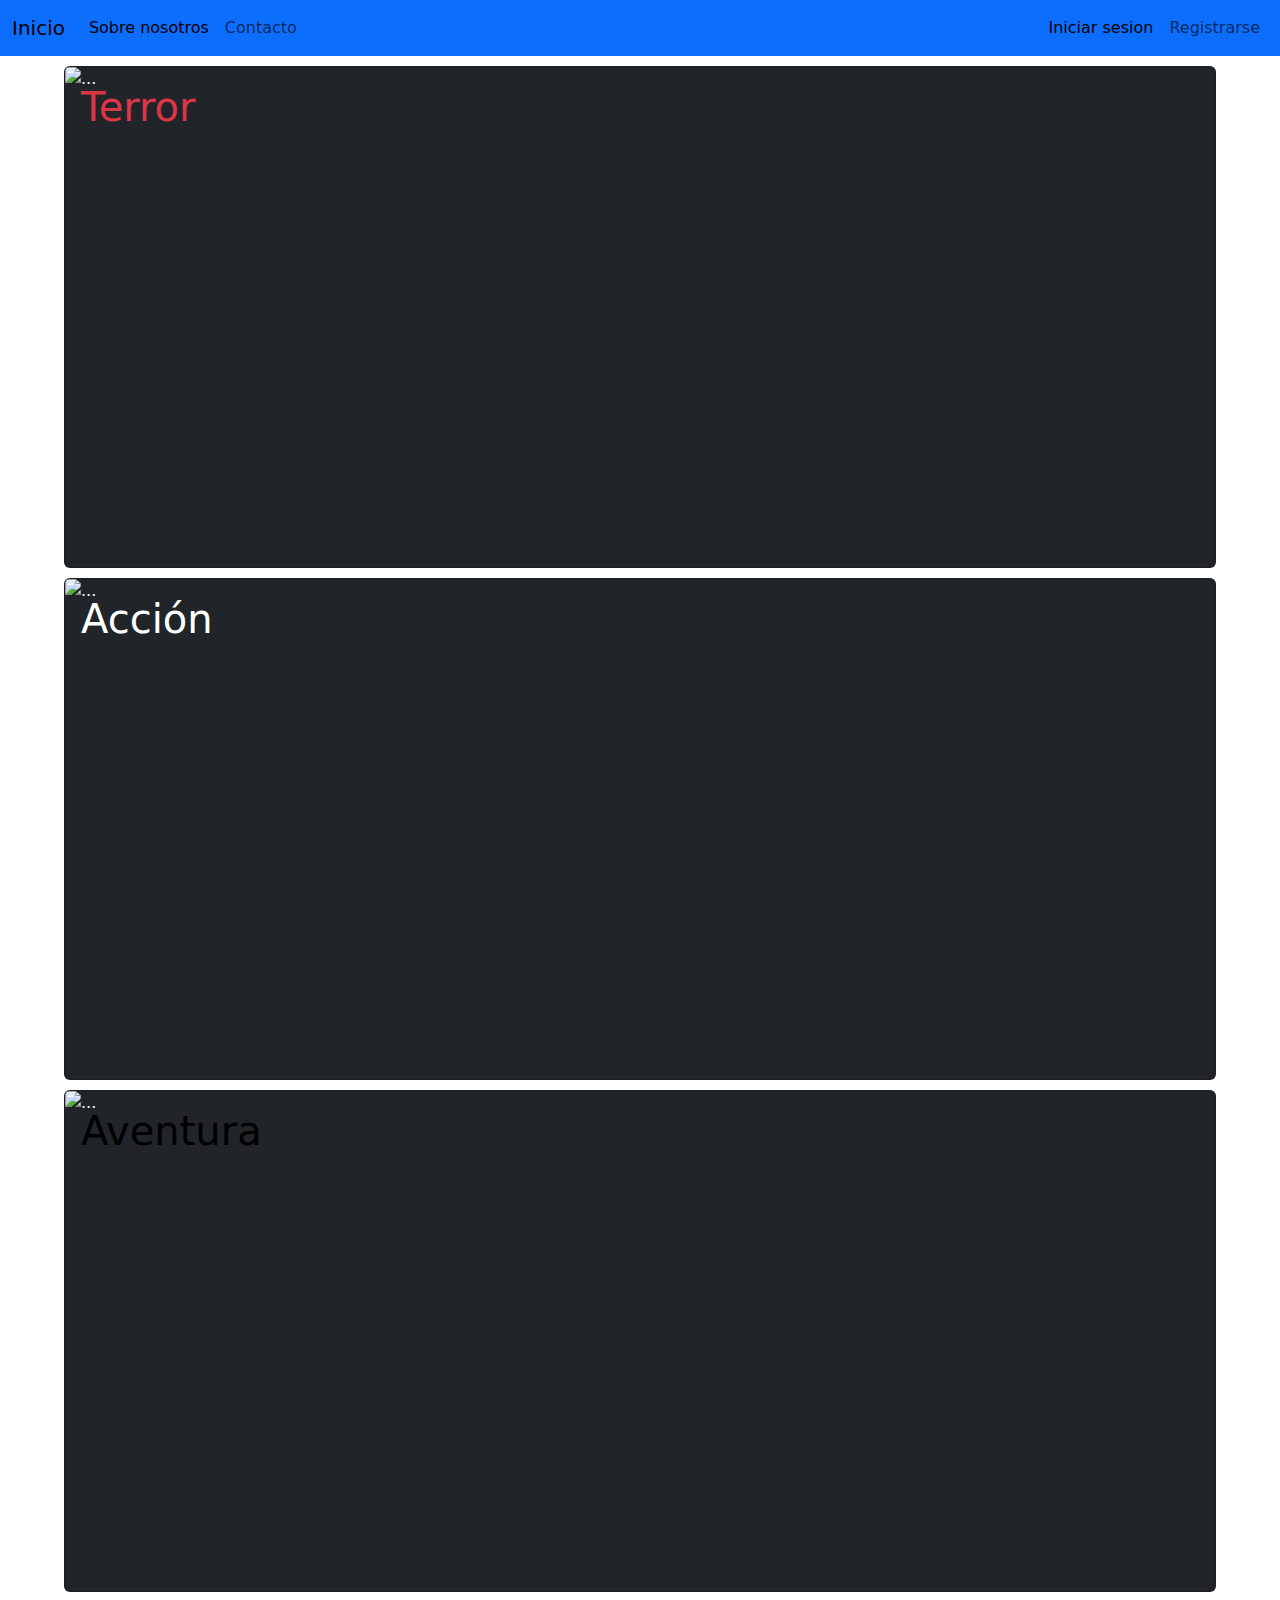
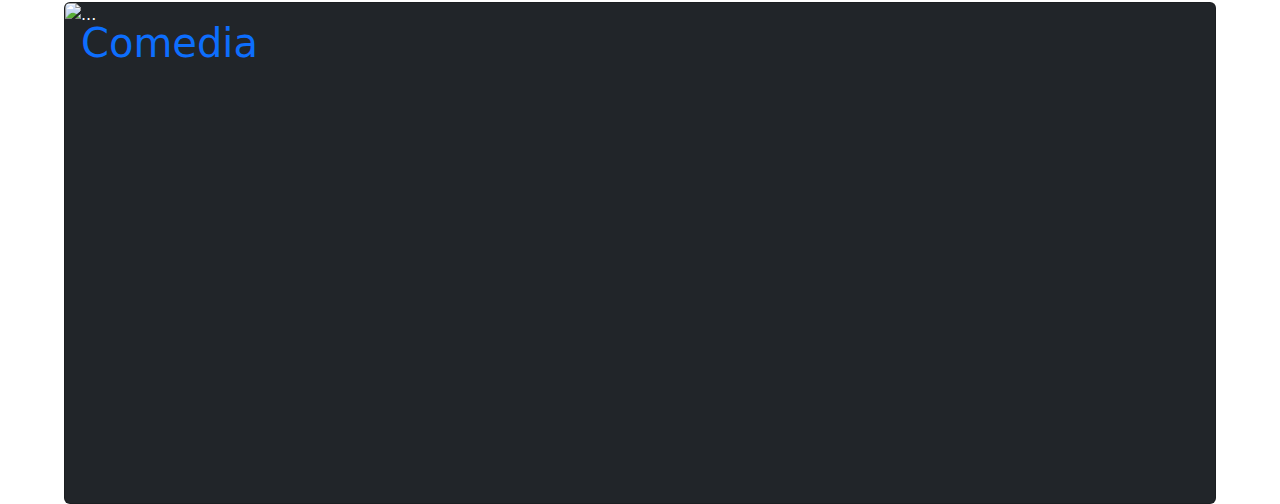
==== commit d39cbccd: "Vinculamos el index principal con el de producto1" ====
--- a/index.html
+++ b/index.html
@@ -1,166 +1,112 @@
 <!DOCTYPE html>
 <html lang="en">
-<head>
-  <meta charset="UTF-8">
-  <meta name="viewport" content="width=device-width, initial-scale=1.0">
-  <link rel="stylesheet" href="./CSS/style.css">
-  <link href="https://cdn.jsdelivr.net/npm/bootstrap@5.3.3/dist/css/bootstrap.min.css" rel="stylesheet" integrity="sha384-QWTKZyjpPEjISv5WaRU9OFeRpok6YctnYmDr5pNlyT2bRjXh0JMhjY6hW+ALEwIH" crossorigin="anonymous">
-  <title>Pagina Principal</title>
-</head>
-<body>
-  <header>
-    <nav class="navbar navbar-expand-lg bg-primary">
-      <a href="index.html"><img class="logo" src="https://images.vexels.com/media/users/3/220739/isolated/preview/364a8081b080c3b1b1af9abb49ecf40e-icono-plano-de-entradas-de-cine-clasico.png" alt=""></a>
-  <div class="container-fluid">
-    <a class="navbar-brand" href="#">Inicio</a>
-    <button class="navbar-toggler" type="button" data-bs-toggle="collapse" data-bs-target="#navbarSupportedContent" aria-controls="navbarSupportedContent" aria-expanded="false" aria-label="Toggle navigation">
-      <span class="navbar-toggler-icon"></span>
-    </button>
-    <div class="collapse navbar-collapse" id="navbarSupportedContent">
-      <ul class="navbar-nav me-auto mb-2 mb-lg-0">
-        <li class="nav-item">
-          <a class="nav-link active" aria-current="page" href="./paginas/sobre-nosotros.html">Sobre nosotros</a>
-        </li>
-        <li class="nav-item">
-          <a class="nav-link" href="#">Contacto</a>
-        </li>
-      </ul>
-       <ul class="navbar-nav ms-auto mb-2 mb-lg-0">
-        <li class="nav-item">
-          <a class="nav-link active" aria-current="page" href="#" data-bs-toggle="modal" data-bs-target="#exampleModal">Iniciar sesion</a>
+  <head>
+    <meta charset="UTF-8" />
+    <meta name="viewport" content="width=device-width, initial-scale=1.0" />
+    <link rel="stylesheet" href="CSS/style.css" />
+    <link
+      href="https://cdn.jsdelivr.net/npm/bootstrap@5.3.3/dist/css/bootstrap.min.css"
+      rel="stylesheet"
+      integrity="sha384-QWTKZyjpPEjISv5WaRU9OFeRpok6YctnYmDr5pNlyT2bRjXh0JMhjY6hW+ALEwIH"
+      crossorigin="anonymous"
+    />
+    <title>Document</title>
+  </head>
+  <body>
+    <header>
+      <nav class="navbar navbar-expand-lg bg-primary">
+        <a href="index.html"
+          ><img
+            class="logo"
+            src="https://images.vexels.com/media/users/3/220739/isolated/preview/364a8081b080c3b1b1af9abb49ecf40e-icono-plano-de-entradas-de-cine-clasico.png"
+            alt=""
+        /></a>
+        <div class="container-fluid">
+          <a class="navbar-brand" href="#">Inicio</a>
+          <button
+            class="navbar-toggler"
+            type="button"
+            data-bs-toggle="collapse"
+            data-bs-target="#navbarSupportedContent"
+            aria-controls="navbarSupportedContent"
+            aria-expanded="false"
+            aria-label="Toggle navigation"
+          >
+            <span class="navbar-toggler-icon"></span>
+          </button>
+          <div class="collapse navbar-collapse" id="navbarSupportedContent">
+            <ul class="navbar-nav me-auto mb-2 mb-lg-0">
+              <li class="nav-item">
+                <a class="nav-link active" aria-current="page" href="#"
+                  >Sobre nosotros</a
+                >
+              </li>
+              <li class="nav-item">
+                <a class="nav-link" href="#">Contacto</a>
+              </li>
+            </ul>
+            <ul class="navbar-nav ms-auto mb-2 mb-lg-0">
+              <li class="nav-item">
+                <a class="nav-link active" aria-current="page" href="#"
+                  >Iniciar sesion</a
+                >
+              </li>
+              <li class="nav-item">
+                <a class="nav-link" href="#">Registrarse</a>
+              </li>
+            </ul>
+          </div>
+        </div>
+      </nav>
+    </header>
 
-
-
-<div class="modal fade" id="exampleModal" tabindex="-1" aria-labelledby="exampleModalLabel" aria-hidden="true">
-  <div class="modal-dialog">
-    <div class="modal-content">
-      <div class="modal-header">
-        <h1 class="text-center fs-5" id="exampleModalLabel">Iniciar Sesión</h1>
-        <button type="button" class="btn-close" data-bs-dismiss="modal" aria-label="Close"></button>
+    <main>
+      <div class="card text-bg-dark">
+        <img
+          src="https://i.blogs.es/7aba7b/1366_2000/500_333.jpeg"
+          class="card-img"
+          alt="..."
+        />
+        <div class="card-img-overlay">
+          <a class="text-decoration-none" href="Peliculas.html"><h1 class="card-title text-danger">Terror</h1></a>
+          
+        </div>
       </div>
-      <div class="modal-body">
-        <form>
-  <div class="mb-3">
-    <label for="exampleInputEmail1" class="form-label">Email</label>
-    <input type="email" class="form-control" id="exampleInputEmail1" aria-describedby="emailHelp" required maxlength="50" minlength="5" placeholder="Juanperez@dominio.com">
-  <div class="mb-3">
-    <label for="exampleInputPassword1" class="form-label">Contraseña</label>
-    <input type="password" class="form-control" id="exampleInputPassword1" required maxlength="50" minlength="5" pattern="[a-zA-Z0-9]+">
-      <div class="modal-footer justify-content-center">
-        <button type="submit" class="btn btn-dark">Enviar</button>
+      <div class="card text-bg-dark">
+        <img
+          src="https://www.hobbyconsolas.com/sites/navi.axelspringer.es/public/media/image/2022/05/bad-boys-life-2709013.jpg"
+          class="card-img"
+          alt="..."
+        />
+        <div class="card-img-overlay">
+          <h1 class="card-title">Acción</h1>
+        </div>
       </div>
-    </div>
-  </div>
-</div>
-        </li>
-        <li class="nav-item">
-          <a class="nav-link" href="#">Registrarse</a>
-        </li>
-      </ul>
-    </div>
-  </div>
-</nav>
-<div id="carouselExampleAutoplaying" class="carousel slide w-100">
-        <div class="carousel-indicators">
-          <button
-            type="button"
-            data-bs-target="#carouselExampleAutoplaying"
-            data-bs-slide-to="0"
-            class="active"
-            aria-current="true"
-            aria-label="Slide 1"
-          ></button>
-          <button
-            type="button"
-            data-bs-target="#carouselExampleAutoplaying"
-            data-bs-slide-to="1"
-            aria-label="Slide 2"
-          ></button>
-          <button
-            type="button"
-            data-bs-target="#carouselExampleAutoplaying"
-            data-bs-slide-to="2"
-            aria-label="Slide 3"
-          ></button>
-          <button
-            type="button"
-            data-bs-target="#carouselExampleAutoplaying"
-            data-bs-slide-to="3"
-            aria-label="Slide 4"
-          ></button>
-          <button
-            type="button"
-            data-bs-target="#carouselExampleAutoplaying"
-            data-bs-slide-to="4"
-            aria-label="Slide 5"
-          ></button>
+      <div class="card text-bg-dark">
+        <img
+          src="https://img2.rtve.es/v/6958935/?w=1600"
+          class="card-img"
+          alt="..."
+        />
+        <div class="card-img-overlay">
+          <h1 class="card-title text-black">Aventura</h1>
         </div>
-        <div id="carouselExampleSlidesOnly" class="carousel slide" data-bs-ride="carousel">
-  <div class="carousel-inner">
-    <div class="carousel-item active">
-      <img src="https://m.media-amazon.com/images/M/MV5BYzMxOTYyY2YtNzNlMy00MGEwLTg0YjUtODAwNjgyNWFmZDIwXkEyXkFqcGc@._V1_.jpg" class="d-block w-100" alt="...">
-    </div>
-    <div class="carousel-item">
-      <img src="https://pics.filmaffinity.com/Hombre_lobo-320980493-large.jpg" class="d-block w-100" alt="...">
-    </div>
-    <div class="carousel-item">
-      <img src="https://m.media-amazon.com/images/M/MV5BMDI0ZDVhZmYtMDEwMS00YTY2LWIzOTItYWIzNDdjZWY3MGEzXkEyXkFqcGc@._V1_.jpg" class="d-block w-100" alt="...">
-    </div>
-<div class="carousel-item">
-      <img src="https://m.media-amazon.com/images/M/MV5BZGUwYWM5ZjgtZDk3OS00NDRiLWE4ZmUtZDM1YTQ4MjlkNWU2XkEyXkFqcGc@._V1_.jpg" class="d-block w-100" alt="...">
-    </div>
-<div class="carousel-item">
-      <img src="https://m.media-amazon.com/images/S/pv-target-images/f10355548c455db2e018da1796065be7428d389471fce3e7c403856394ef4bc4.jpg" class="d-block w-100" alt="...">
-    </div>
-
-  </div>
-</div>  
-      
       </div>
-  </header>
-
-  <main>
-    <div class="row row-cols-1 row-cols-md-2 g-4">
-  <div class="col">
-    <div class="card">
-      <img src="https://i.blogs.es/7aba7b/1366_2000/500_333.jpeg" class="card-img-top" alt="...">
-      <div class="card-body">
-        <h2 class="card-title">Terror</h2>
-        <p class="card-text"></p>
+      <div class="card text-bg-dark">
+        <img
+          src="https://www.elespectador.com/resizer/v2/CHUG4BDYZ5DH7MLWYJ7RSBFM7I.jpg?auth=997c6df7fb2436fee7674858414dc0a6263d7477bb2ad4b330bc51f6b4ba2869&width=910&height=606&smart=true&quality=70"
+          class="card-img"
+          alt="..."
+        />
+        <div class="card-img-overlay">
+          <h1 class="card-title text-primary">Comedia</h1>
+        </div>
       </div>
-    </div>
-  </div>
-  <div class="col">
-    <div class="card">
-      <img src="https://www.hobbyconsolas.com/sites/navi.axelspringer.es/public/media/image/2022/05/bad-boys-life-2709013.jpg" class="card-img-top" alt="...">
-      <div class="card-body">
-        <h2 class="card-title">Acción</h2>
-        <p class="card-text"></p>
-      </div>
-    </div>
-  </div>
-  <div class="col">
-    <div class="card">
-      <img src="https://img2.rtve.es/v/6958935/?w=1600" class="card-img-top" alt="...">
-      <div class="card-body">
-        <h2 class="card-title">Aventura</h2>
-        <p class="card-text"></p>
-      </div>
-    </div>
-  </div>
-  <div class="col">
-    <div class="card">
-      <img src="https://www.elespectador.com/resizer/v2/CHUG4BDYZ5DH7MLWYJ7RSBFM7I.jpg?auth=997c6df7fb2436fee7674858414dc0a6263d7477bb2ad4b330bc51f6b4ba2869&width=910&height=606&smart=true&quality=70" class="card-img-top" alt="...">
-      <div class="card-body">
-        <h2 class="card-title">Comedia</h2>
-        <p class="card-text"></p>
-      </div>
-    </div>
-  </div>
-</div>
-
-
-</main>
-  <script src="https://cdn.jsdelivr.net/npm/bootstrap@5.3.3/dist/js/bootstrap.bundle.min.js" integrity="sha384-YvpcrYf0tY3lHB60NNkmXc5s9fDVZLESaAA55NDzOxhy9GkcIdslK1eN7N6jIeHz" crossorigin="anonymous"></script>
-</body>
-</html>+    </main>
+    <script
+      src="https://cdn.jsdelivr.net/npm/bootstrap@5.3.3/dist/js/bootstrap.bundle.min.js"
+      integrity="sha384-YvpcrYf0tY3lHB60NNkmXc5s9fDVZLESaAA55NDzOxhy9GkcIdslK1eN7N6jIeHz"
+      crossorigin="anonymous"
+    ></script>
+  </body>
+</html>
--- a/CSS/style.css
+++ b/CSS/style.css
@@ -17,4 +17,3 @@
   width: 100%;
   height: 500px;
 }
-
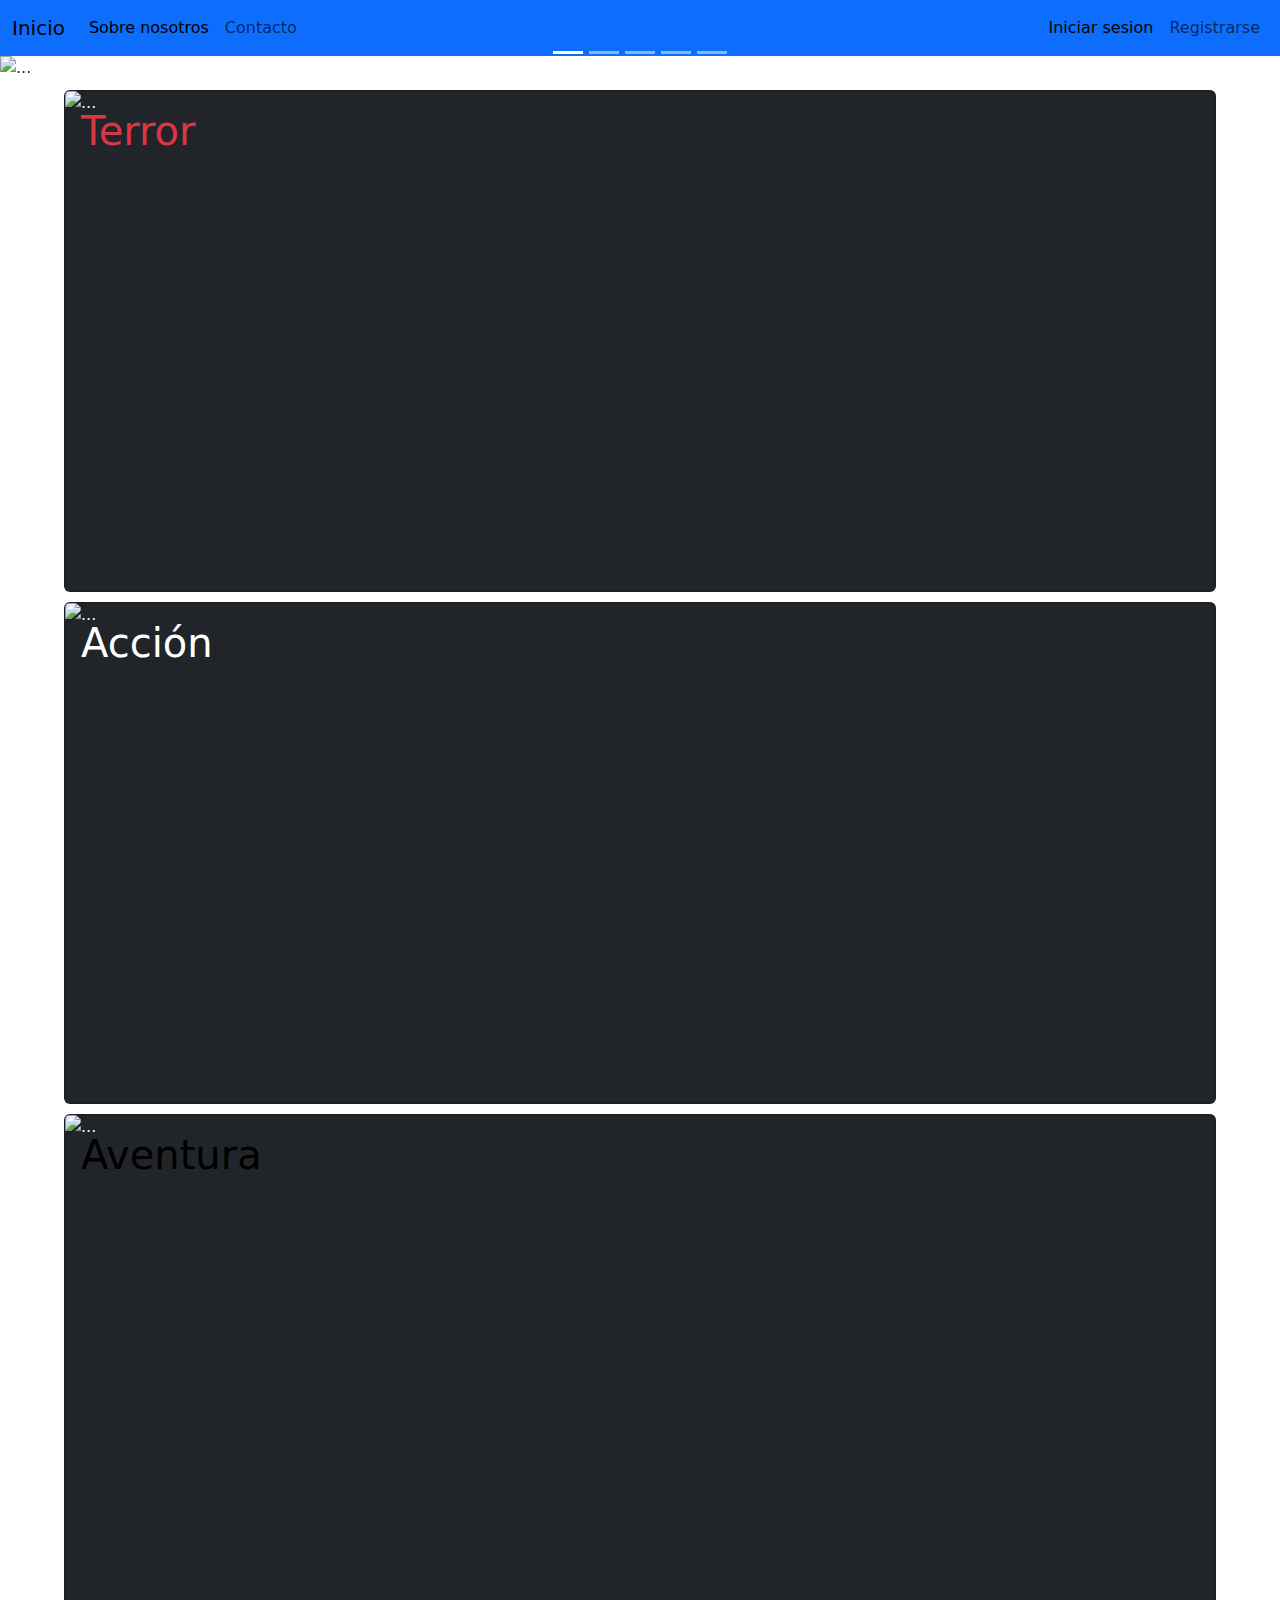
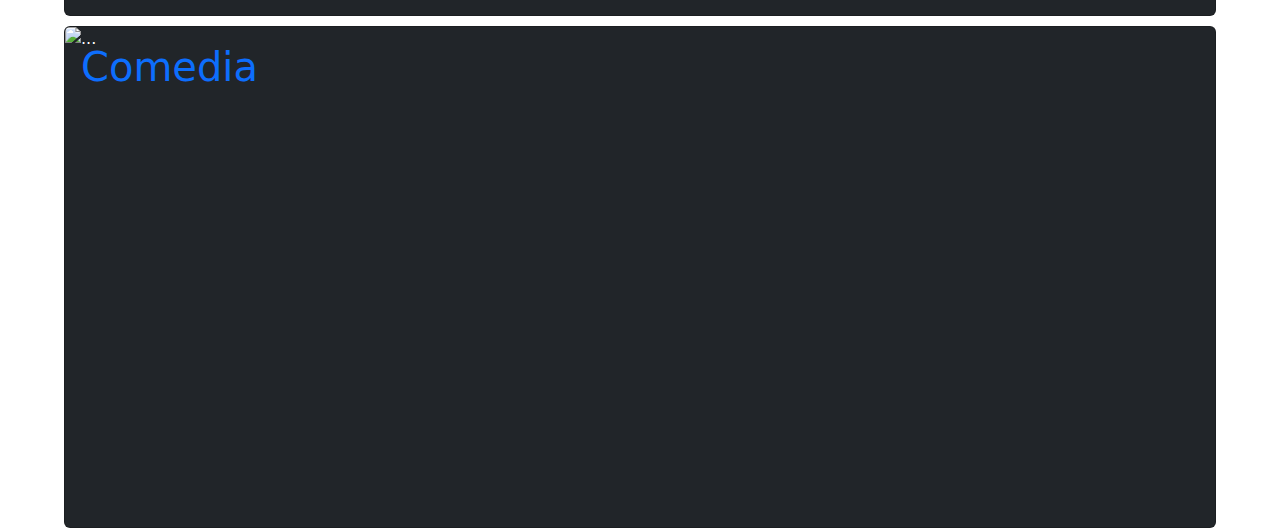
==== commit 7969b46b: "Merge pull request #11 from rodo18-2006/feature/estilos" ====
--- a/index.html
+++ b/index.html
@@ -1,112 +1,154 @@
 <!DOCTYPE html>
 <html lang="en">
-  <head>
-    <meta charset="UTF-8" />
-    <meta name="viewport" content="width=device-width, initial-scale=1.0" />
-    <link rel="stylesheet" href="CSS/style.css" />
-    <link
-      href="https://cdn.jsdelivr.net/npm/bootstrap@5.3.3/dist/css/bootstrap.min.css"
-      rel="stylesheet"
-      integrity="sha384-QWTKZyjpPEjISv5WaRU9OFeRpok6YctnYmDr5pNlyT2bRjXh0JMhjY6hW+ALEwIH"
-      crossorigin="anonymous"
-    />
-    <title>Document</title>
-  </head>
-  <body>
-    <header>
-      <nav class="navbar navbar-expand-lg bg-primary">
-        <a href="index.html"
-          ><img
-            class="logo"
-            src="https://images.vexels.com/media/users/3/220739/isolated/preview/364a8081b080c3b1b1af9abb49ecf40e-icono-plano-de-entradas-de-cine-clasico.png"
-            alt=""
-        /></a>
-        <div class="container-fluid">
-          <a class="navbar-brand" href="#">Inicio</a>
+<head>
+  <meta charset="UTF-8">
+  <meta name="viewport" content="width=device-width, initial-scale=1.0">
+  <link rel="stylesheet" href="./CSS/style.css">
+  <link href="https://cdn.jsdelivr.net/npm/bootstrap@5.3.3/dist/css/bootstrap.min.css" rel="stylesheet" integrity="sha384-QWTKZyjpPEjISv5WaRU9OFeRpok6YctnYmDr5pNlyT2bRjXh0JMhjY6hW+ALEwIH" crossorigin="anonymous">
+  <title>Pagina Principal</title>
+</head>
+<body>
+  <header>
+    <nav class="navbar navbar-expand-lg bg-primary">
+      <a href="index.html"><img class="logo" src="https://images.vexels.com/media/users/3/220739/isolated/preview/364a8081b080c3b1b1af9abb49ecf40e-icono-plano-de-entradas-de-cine-clasico.png" alt=""></a>
+  <div class="container-fluid">
+    <a class="navbar-brand" href="#">Inicio</a>
+    <button class="navbar-toggler" type="button" data-bs-toggle="collapse" data-bs-target="#navbarSupportedContent" aria-controls="navbarSupportedContent" aria-expanded="false" aria-label="Toggle navigation">
+      <span class="navbar-toggler-icon"></span>
+    </button>
+    <div class="collapse navbar-collapse" id="navbarSupportedContent">
+      <ul class="navbar-nav me-auto mb-2 mb-lg-0">
+        <li class="nav-item">
+          <a class="nav-link active" aria-current="page" href="./paginas/sobre-nosotros.html">Sobre nosotros</a>
+        </li>
+        <li class="nav-item">
+          <a class="nav-link" href="#">Contacto</a>
+        </li>
+      </ul>
+       <ul class="navbar-nav ms-auto mb-2 mb-lg-0">
+        <li class="nav-item">
+          <a class="nav-link active" aria-current="page" href="#" data-bs-toggle="modal" data-bs-target="#exampleModal">Iniciar sesion</a>
+
+
+
+<div class="modal fade" id="exampleModal" tabindex="-1" aria-labelledby="exampleModalLabel" aria-hidden="true">
+  <div class="modal-dialog">
+    <div class="modal-content">
+      <div class="modal-header">
+        <h1 class="text-center fs-5" id="exampleModalLabel">Iniciar Sesión</h1>
+        <button type="button" class="btn-close" data-bs-dismiss="modal" aria-label="Close"></button>
+      </div>
+      <div class="modal-body">
+        <form>
+  <div class="mb-3">
+    <label for="exampleInputEmail1" class="form-label">Email</label>
+    <input type="email" class="form-control" id="exampleInputEmail1" aria-describedby="emailHelp" required maxlength="50" minlength="5" placeholder="Juanperez@dominio.com">
+  <div class="mb-3">
+    <label for="exampleInputPassword1" class="form-label">Contraseña</label>
+    <input type="password" class="form-control" id="exampleInputPassword1" required maxlength="50" minlength="5" pattern="[a-zA-Z0-9]+">
+      <div class="modal-footer justify-content-center">
+        <button type="submit" class="btn btn-dark">Enviar</button>
+      </div>
+    </div>
+  </div>
+</div>
+        </li>
+        <li class="nav-item">
+          <a class="nav-link" href="#">Registrarse</a>
+        </li>
+      </ul>
+    </div>
+  </div>
+</nav>
+<div id="carouselExampleAutoplaying" class="carousel slide w-100">
+        <div class="carousel-indicators">
           <button
-            class="navbar-toggler"
             type="button"
-            data-bs-toggle="collapse"
-            data-bs-target="#navbarSupportedContent"
-            aria-controls="navbarSupportedContent"
-            aria-expanded="false"
-            aria-label="Toggle navigation"
-          >
-            <span class="navbar-toggler-icon"></span>
-          </button>
-          <div class="collapse navbar-collapse" id="navbarSupportedContent">
-            <ul class="navbar-nav me-auto mb-2 mb-lg-0">
-              <li class="nav-item">
-                <a class="nav-link active" aria-current="page" href="#"
-                  >Sobre nosotros</a
-                >
-              </li>
-              <li class="nav-item">
-                <a class="nav-link" href="#">Contacto</a>
-              </li>
-            </ul>
-            <ul class="navbar-nav ms-auto mb-2 mb-lg-0">
-              <li class="nav-item">
-                <a class="nav-link active" aria-current="page" href="#"
-                  >Iniciar sesion</a
-                >
-              </li>
-              <li class="nav-item">
-                <a class="nav-link" href="#">Registrarse</a>
-              </li>
-            </ul>
-          </div>
+            data-bs-target="#carouselExampleAutoplaying"
+            data-bs-slide-to="0"
+            class="active"
+            aria-current="true"
+            aria-label="Slide 1"
+          ></button>
+          <button
+            type="button"
+            data-bs-target="#carouselExampleAutoplaying"
+            data-bs-slide-to="1"
+            aria-label="Slide 2"
+          ></button>
+          <button
+            type="button"
+            data-bs-target="#carouselExampleAutoplaying"
+            data-bs-slide-to="2"
+            aria-label="Slide 3"
+          ></button>
+          <button
+            type="button"
+            data-bs-target="#carouselExampleAutoplaying"
+            data-bs-slide-to="3"
+            aria-label="Slide 4"
+          ></button>
+          <button
+            type="button"
+            data-bs-target="#carouselExampleAutoplaying"
+            data-bs-slide-to="4"
+            aria-label="Slide 5"
+          ></button>
         </div>
-      </nav>
-    </header>
+        <div id="carouselExampleSlidesOnly" class="carousel slide" data-bs-ride="carousel">
+  <div class="carousel-inner">
+    <div class="carousel-item active">
+      <img src="https://m.media-amazon.com/images/M/MV5BYzMxOTYyY2YtNzNlMy00MGEwLTg0YjUtODAwNjgyNWFmZDIwXkEyXkFqcGc@._V1_.jpg" class="d-block w-100" alt="...">
+    </div>
+    <div class="carousel-item">
+      <img src="https://pics.filmaffinity.com/Hombre_lobo-320980493-large.jpg" class="d-block w-100" alt="...">
+    </div>
+    <div class="carousel-item">
+      <img src="https://m.media-amazon.com/images/M/MV5BMDI0ZDVhZmYtMDEwMS00YTY2LWIzOTItYWIzNDdjZWY3MGEzXkEyXkFqcGc@._V1_.jpg" class="d-block w-100" alt="...">
+    </div>
+<div class="carousel-item">
+      <img src="https://m.media-amazon.com/images/M/MV5BZGUwYWM5ZjgtZDk3OS00NDRiLWE4ZmUtZDM1YTQ4MjlkNWU2XkEyXkFqcGc@._V1_.jpg" class="d-block w-100" alt="...">
+    </div>
+<div class="carousel-item">
+      <img src="https://m.media-amazon.com/images/S/pv-target-images/f10355548c455db2e018da1796065be7428d389471fce3e7c403856394ef4bc4.jpg" class="d-block w-100" alt="...">
+    </div>
 
-    <main>
-      <div class="card text-bg-dark">
-        <img
-          src="https://i.blogs.es/7aba7b/1366_2000/500_333.jpeg"
-          class="card-img"
-          alt="..."
-        />
-        <div class="card-img-overlay">
-          <a class="text-decoration-none" href="Peliculas.html"><h1 class="card-title text-danger">Terror</h1></a>
-          
-        </div>
+  </div>
+</div>  
+      
       </div>
-      <div class="card text-bg-dark">
-        <img
-          src="https://www.hobbyconsolas.com/sites/navi.axelspringer.es/public/media/image/2022/05/bad-boys-life-2709013.jpg"
-          class="card-img"
-          alt="..."
-        />
-        <div class="card-img-overlay">
-          <h1 class="card-title">Acción</h1>
-        </div>
-      </div>
-      <div class="card text-bg-dark">
-        <img
-          src="https://img2.rtve.es/v/6958935/?w=1600"
-          class="card-img"
-          alt="..."
-        />
-        <div class="card-img-overlay">
-          <h1 class="card-title text-black">Aventura</h1>
-        </div>
-      </div>
-      <div class="card text-bg-dark">
-        <img
-          src="https://www.elespectador.com/resizer/v2/CHUG4BDYZ5DH7MLWYJ7RSBFM7I.jpg?auth=997c6df7fb2436fee7674858414dc0a6263d7477bb2ad4b330bc51f6b4ba2869&width=910&height=606&smart=true&quality=70"
-          class="card-img"
-          alt="..."
-        />
-        <div class="card-img-overlay">
-          <h1 class="card-title text-primary">Comedia</h1>
-        </div>
-      </div>
-    </main>
-    <script
-      src="https://cdn.jsdelivr.net/npm/bootstrap@5.3.3/dist/js/bootstrap.bundle.min.js"
-      integrity="sha384-YvpcrYf0tY3lHB60NNkmXc5s9fDVZLESaAA55NDzOxhy9GkcIdslK1eN7N6jIeHz"
-      crossorigin="anonymous"
-    ></script>
-  </body>
-</html>
+  </header>
+
+  <main>
+    <div class="card text-bg-dark">
+  <img src="https://i.blogs.es/7aba7b/1366_2000/500_333.jpeg" class="card-img" alt="...">
+  <div class="card-img-overlay">
+    <h1 class="card-title text-danger">Terror</h1>
+ 
+  </div>
+</div>
+<div class="card text-bg-dark">
+  <img src="https://www.hobbyconsolas.com/sites/navi.axelspringer.es/public/media/image/2022/05/bad-boys-life-2709013.jpg" class="card-img" alt="...">
+  <div class="card-img-overlay">
+    <h1 class="card-title">Acción</h1>
+    
+  </div>
+</div>
+<div class="card text-bg-dark">
+  <img src="https://img2.rtve.es/v/6958935/?w=1600" class="card-img" alt="...">
+  <div class="card-img-overlay">
+    <h1 class="card-title text-black">Aventura</h1>
+    
+  </div>
+</div>
+<div class="card text-bg-dark">
+  <img src="https://www.elespectador.com/resizer/v2/CHUG4BDYZ5DH7MLWYJ7RSBFM7I.jpg?auth=997c6df7fb2436fee7674858414dc0a6263d7477bb2ad4b330bc51f6b4ba2869&width=910&height=606&smart=true&quality=70" class="card-img" alt="...">
+  <div class="card-img-overlay">
+    <h1 class="card-title text-primary">Comedia</h1>
+    
+  </div>
+</div>
+
+  <script src="https://cdn.jsdelivr.net/npm/bootstrap@5.3.3/dist/js/bootstrap.bundle.min.js" integrity="sha384-YvpcrYf0tY3lHB60NNkmXc5s9fDVZLESaAA55NDzOxhy9GkcIdslK1eN7N6jIeHz" crossorigin="anonymous"></script>
+</body>
+</html>--- a/CSS/style.css
+++ b/CSS/style.css
@@ -4,7 +4,57 @@
 }
 
 .logo{
+  animation: logo 10s linear alternate infinite ;
   width: 100px;
+}
+
+@keyframes logo{
+  0%{
+    transform: rotateY(0deg);
+  }
+  10%{
+    transform: rotateY(50deg);
+  }
+  30%{
+    transform: rotateY(100deg);
+  }
+   50% {
+    transform: rotateY(150deg);
+  }
+  70% {
+    transform: rotateY(200deg);
+  }
+  80% {
+    transform: rotateY(250deg);
+  }
+  90% {
+    transform: rotateY(300deg);
+  }
+  100% {
+    transform: rotateY(360deg);
+  }
+}
+
+.card2{
+
+  border: solid black;
+  position: relative;
+  left: 5%;
+  width: 20%;
+  margin-top: 10px;
+}
+.card2 img{
+     display: flex;
+  width: 250px;
+  height: 200px;
+  text-align: center;
+  transition: transform 1s ease-in;
+  &:hover {
+    transform: scale(110%);
+  }
+  height: 
+  500px;
+  width: 100%;
 }
 
 .card{
